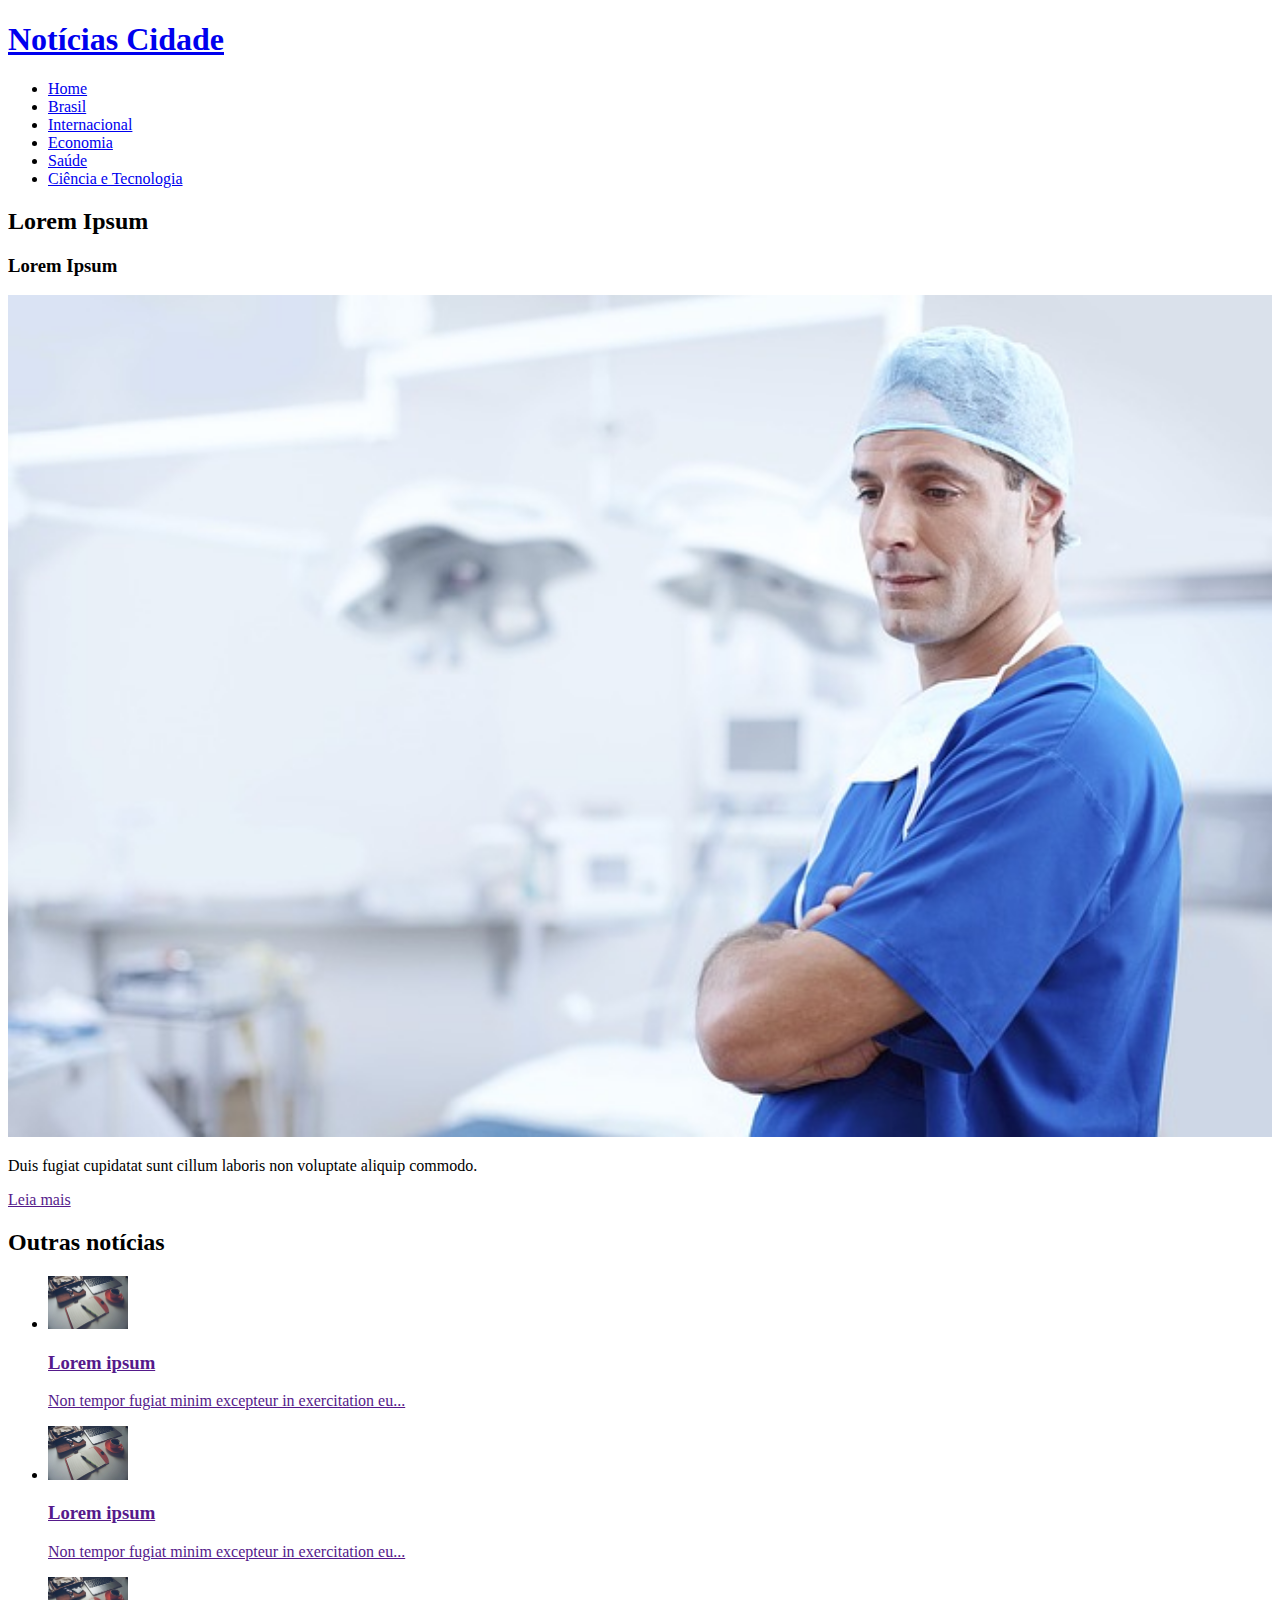
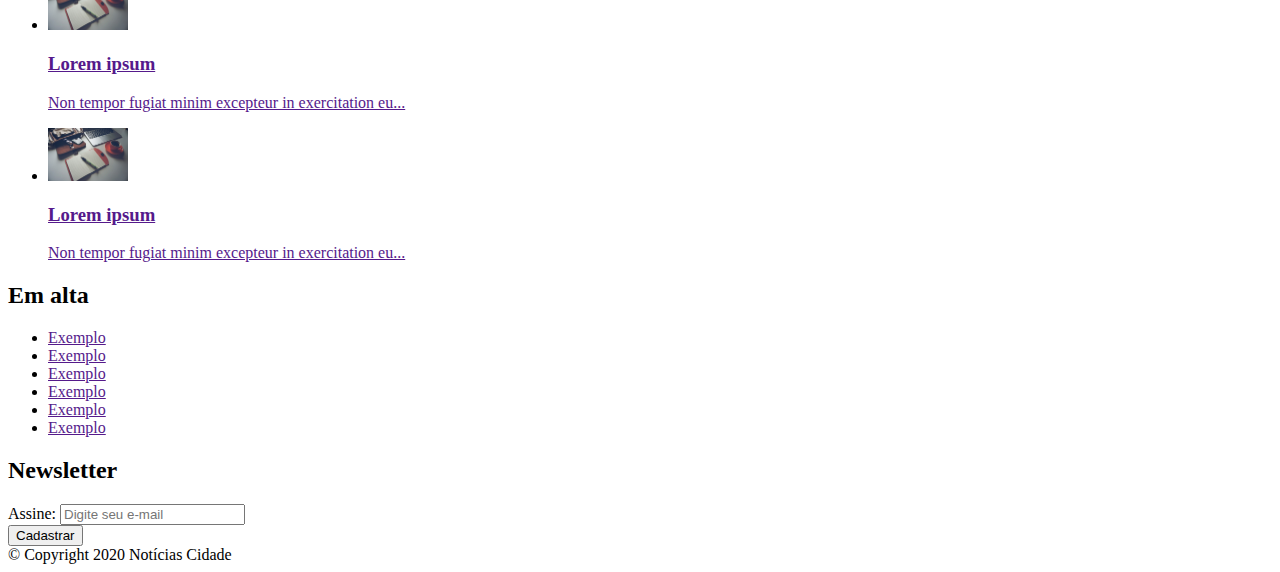
==== brasil.html @ 3ac09711 "Add all files" ====
<!DOCTYPE html>
<html lang="pt-BR">
<head>
    <meta charset="UTF-8">
    <link rel="stylesheet" text ="text/css" href="css/style.css">
    <meta name="viewport" content="width=device-width, initial-scale=1.0">
    <title>Notícias cidade - Seu site de notícias</title>
</head>
<body id="duas-colunas" class="brasil">
    <div id="container">
        <div id="topo">
            <a href="index.html"><h1 class="logo">Notícias Cidade</h1></a>
            <ul id="navegacao">
                <li class="primeiro">
                    <a id="home" href="index.html">Home</a>
                </li>

                <li>
                    <a id="brasil" href="brasil.html">Brasil</a>
                </li>

                <li>
                    <a id="internacional" href="internacional.html">Internacional</a>
                </li>

                <li>
                    <a id="economia"href="economia.html">Economia</a>
                </li>

                <li>
                    <a id="saude" href="saude.html">Saúde</a>
                </li>

                <li>
                    <a id="cieetec" href="cieetec.html">Ciência e Tecnologia</a>
                </li>
            </ul>
        </div>

        <div id="conteudo">

            <div id="primario">
                <div class="caixa destaque">
                    <h2>Lorem Ipsum</h2>
                    <div class="caixa-conteudo">
                        <h3>Lorem Ipsum</h3>
                        <img src="img/doutor.jpg" class="imagem-principal" width="100%" alt="taxi">
                        <p>
                            Duis fugiat cupidatat sunt cillum laboris non voluptate aliquip commodo.
                        </p>
                        <a href="">Leia mais</a>
                    </div>
                </div>

                <div class="caixa">
                    <h2>Outras notícias</h2>
                    <div class="caixa-conteudo">
                        <ul id="lista-noticias">
                            <li>
                                <a href="">
                                    <img src="img/tecnologia.jpg" width="80px">
                                    <h3>Lorem ipsum</h3>
                                    <p>
                                        Non tempor fugiat minim excepteur in exercitation eu...
                                    </p>
                                    
                                </a>
                            </li>

                            <li>
                                <a href="">
                                    <img src="img/tecnologia.jpg" width="80px">
                                    <h3>Lorem ipsum</h3>
                                    <p>
                                        Non tempor fugiat minim excepteur in exercitation eu...
                                    </p>
                                    
                                </a>
                            </li>

                            <li>
                                <a href="">
                                    <img src="img/tecnologia.jpg" width="80px">
                                    <h3>Lorem ipsum</h3>
                                    <p>
                                        Non tempor fugiat minim excepteur in exercitation eu...
                                    </p>
                                    
                                </a>
                            </li>

                            <li>
                                <a href="">
                                    <img src="img/tecnologia.jpg" width="80px">
                                    <h3>Lorem ipsum</h3>
                                    <p>
                                        Non tempor fugiat minim excepteur in exercitation eu...
                                    </p>
                                    
                                </a>
                            </li>

                        </ul>
                    </div>
                </div>

            </div>

            <div id="lateral">
                <div class="caixa">
                    <h2>Em alta</h2>
                    <div class="caixa-conteudo">
                        <ul>
                            <li><a href="">Exemplo</a></li>
                            <li><a href="">Exemplo</a></li>
                            <li><a href="">Exemplo</a></li>
                            <li><a href="">Exemplo</a></li>
                            <li><a href="">Exemplo</a></li>
                            <li><a href="">Exemplo</a></li>
                        </ul>
                    </div>
                </div>

                <div class="caixa">
                    <h2>Newsletter</h2>
                    <div class="caixa-conteudo">
                        <form>
                            <label for="email">Assine:</label>
                            <input type="email" name="email" id="email" placeholder="Digite seu e-mail">
                            <div>
                                <input type="submit" class="submit" value="Cadastrar">
                            </div>
                        </form>
                    </div>
                </div>

            </div>
        </div>

    </div>

    <div id="container-rodape" style="clear:both">
        <div id="rodape">&copy; Copyright 2020 Notícias Cidade</div>
    </div>
</body>
</html>
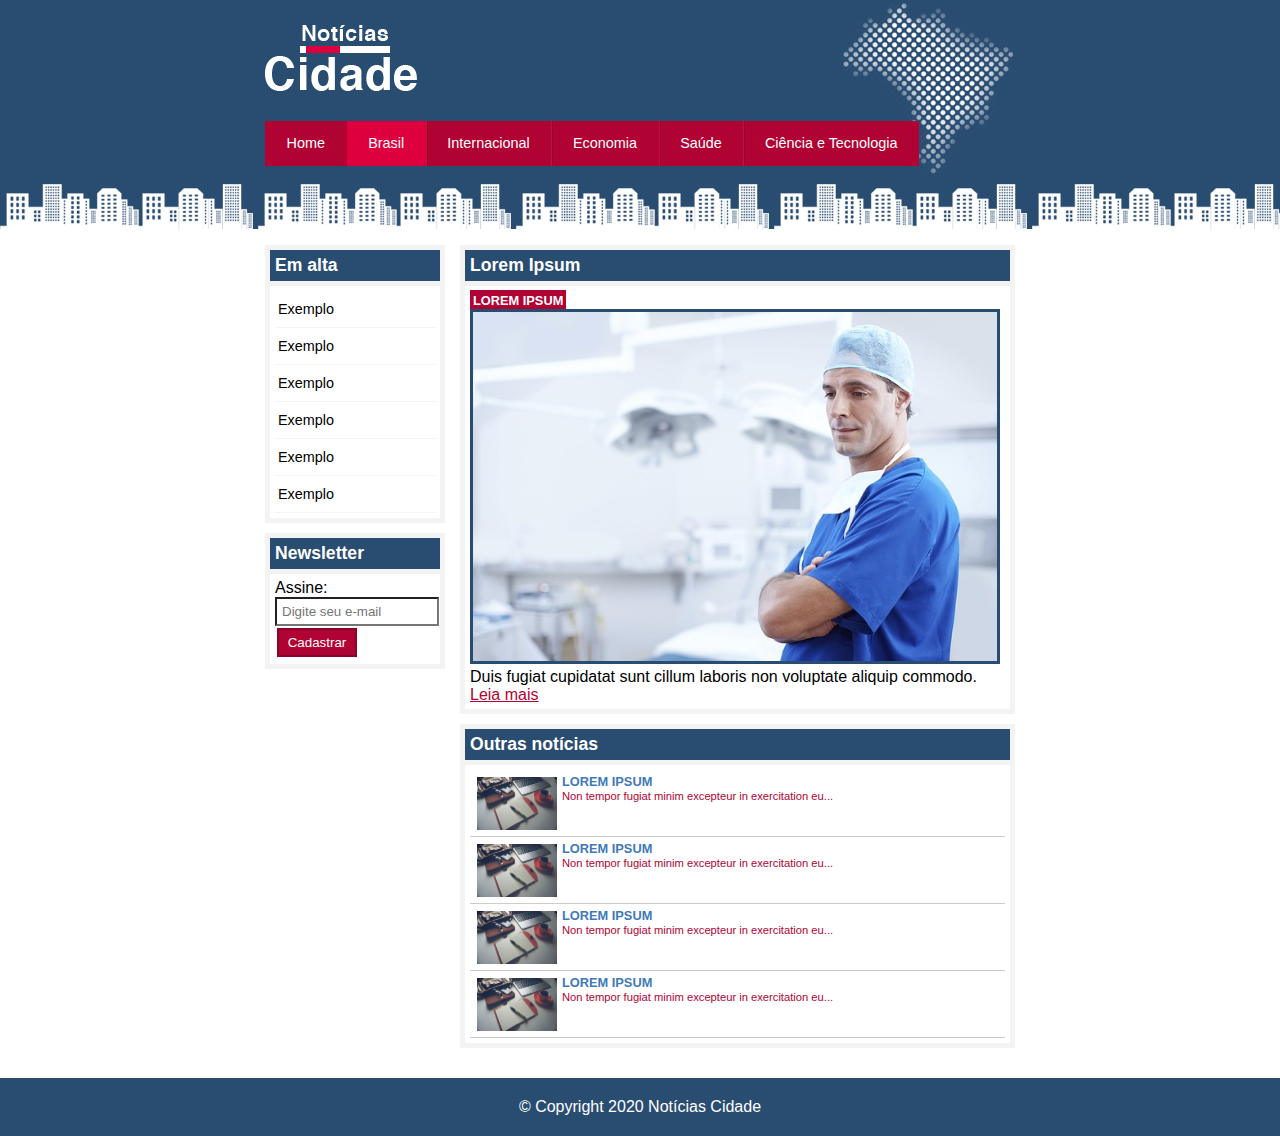
==== commit a821b87a: "Update brasil.html" ====
--- a/brasil.html
+++ b/brasil.html
@@ -2,7 +2,7 @@
 <html lang="pt-BR">
 <head>
     <meta charset="UTF-8">
-    <link rel="stylesheet" text ="text/css" href="css/style.css">
+    <link rel="stylesheet" text ="text/css" href="style.css">
     <meta name="viewport" content="width=device-width, initial-scale=1.0">
     <title>Notícias cidade - Seu site de notícias</title>
 </head>
@@ -143,4 +143,4 @@
         <div id="rodape">&copy; Copyright 2020 Notícias Cidade</div>
     </div>
 </body>
-</html>+</html>
--- a/style.css
+++ b/style.css
@@ -0,0 +1,229 @@
+* {
+    margin: 0;
+    padding: 0;
+}
+
+a{
+    color:#b10333;
+}
+body{
+    font-family: 'Trebuchet MS', 'Lucida Sans Unicode', 'Lucida Grande', 'Lucida Sans', Arial, sans-serif;
+    background: #fff url(../img/fundo.png) repeat-x;
+}
+
+ul{
+    margin: 0;
+    padding: 0;
+    list-style: none;
+}
+
+h2{
+    font-size: 1.1em;
+    padding: 5px;
+    background: #294c71;
+    color: #fff;
+}
+
+h3{
+    text-transform: uppercase;
+    display: inline;
+    font-size: 0.8em;
+    padding: 3px;
+}
+
+.destaque h3{
+    background: #b10333;
+    color: #fff;
+}
+
+img.imagem-principal{
+    width: 98%;
+    border: 3px solid #294c71;
+}
+
+label{
+    display: block;
+    cursor: pointer;
+}
+
+input{
+    padding: 5px;
+    background-color: #fff;
+    width: 150px;
+}
+
+input.submit{
+    width: 80px;
+    color: #fff;
+    background-color: #b10333;
+    border: 2px solid #870529;
+    padding: 5px;
+    margin: 2px;
+}
+
+#container{
+    width: 750px;
+    margin: 0 auto;
+    border: 1px;
+}
+
+#topo{
+    height: 150px;
+    background: url(../img/detalhe-topo.png) no-repeat right top;
+    padding-top: 25px;
+}
+
+#topo ul{
+    margin-top: 30px;
+    background: #b10333;
+    float: left;
+}
+
+#topo ul li{
+    float: left;
+}
+
+#topo ul a{
+    font-size: 0.9em;
+    text-decoration: none;
+    color: #fff;
+    display: block;
+    padding:0.5em 1.5em;
+    line-height: 2.1em;
+    background: url(../img/divisor.png) repeat-y left;
+}
+
+#topo ul .primeiro a{
+    background: none;
+}
+
+#topo ul a:hover{
+    color: #69001d;
+}
+
+#conteudo{
+    margin-top: 60px;
+    background: #f5f5f5;
+}
+
+#primario{
+    width: 270px;
+    margin: 0 0 20px 195px ;
+    float: left;
+}
+
+#duas-colunas #primario{
+    width: 555px;
+}
+
+#uma-coluna #primario {
+	width: 750px;
+	margin: 0 0 20px 0;
+}
+
+#tres-colunas #primario{
+    width: 270px;
+    float: left;
+    margin: 0 0 20px 195px;
+}
+
+#secundario {
+	width: 270px;
+	float: left;
+	margin: 0 0 20px 15px;
+}
+
+#lateral{
+    width: 180px;
+    margin: 0 0 20px -750px;
+    float: left;
+}
+
+#lateral ul a{
+    font-size: 0.9em;
+    padding: 3px;
+    display: block;
+    line-height: 30px;
+    color:#000;
+    text-decoration: none;
+    border-bottom: 1px solid #f3f3f3;
+}
+
+#lateral ul a:hover{
+    color: #a1a1a1;
+    background: #f9f9f9;
+    padding-left: 20px;
+}
+
+#container-rodape{
+    background: #294c71;
+    padding: 20px;
+}
+
+#rodape{
+    width: 750px;
+    margin: 0 auto;
+    color: white;
+    text-align: center;
+}
+
+#lista-noticias li{
+    padding: 2px;
+    border-bottom: 1px solid #ccc;
+    height: 62px;
+}
+
+#lista-noticias li a img{
+    float: left;
+    margin: 5px;
+}
+
+#lista-noticias li a h3{
+    font-size: 0.8em;
+    padding: 0;
+    color: #3e7ab9;
+}
+
+#lista-noticias li a p{
+    font-size:  0.7em;
+}
+
+#lista-noticias li:hover{
+    background: #eee;
+    cursor: pointer;
+}
+
+
+#lista-noticias li a {
+    text-decoration: none;
+}
+
+body.home #navegacao a#home,
+body.brasil #navegacao a#brasil,
+body.internacional #navegacao a#internacional,
+body.economia #navegacao a#economia,
+body.saude #navegacao a#saude,
+body.cieetec #navegacao a#cieetec{
+    color: #fff;
+    background: #de003e;
+    cursor: text;
+}
+
+.logo{
+    width: 152px;
+    height: 66px;
+    background: url(../img/logo.png);
+    text-indent: -3000px;
+}
+
+.caixa {
+	margin: 10px 0;
+	padding: 5px;
+	background: #f3f3f3;
+}
+
+.caixa-conteudo{
+    background: #fff;
+    padding: 5px;
+    margin-top: 5px;
+}
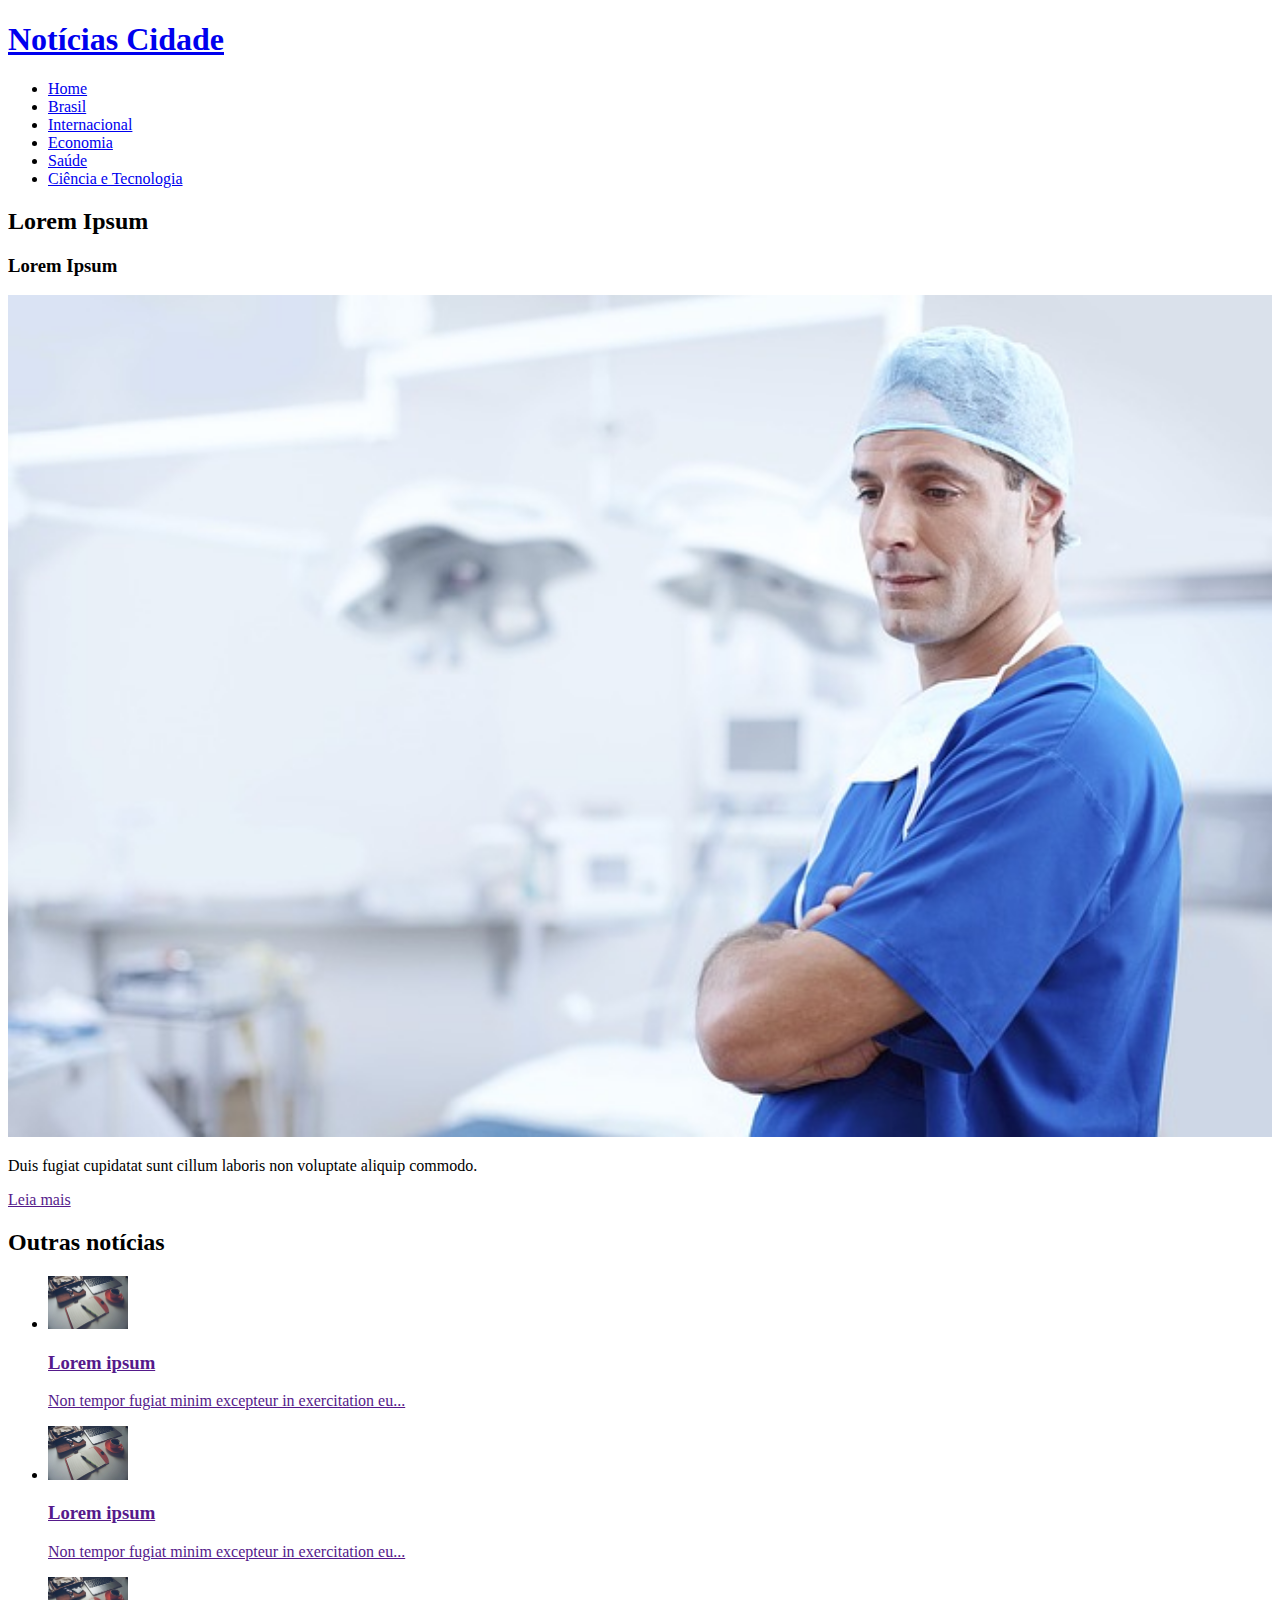
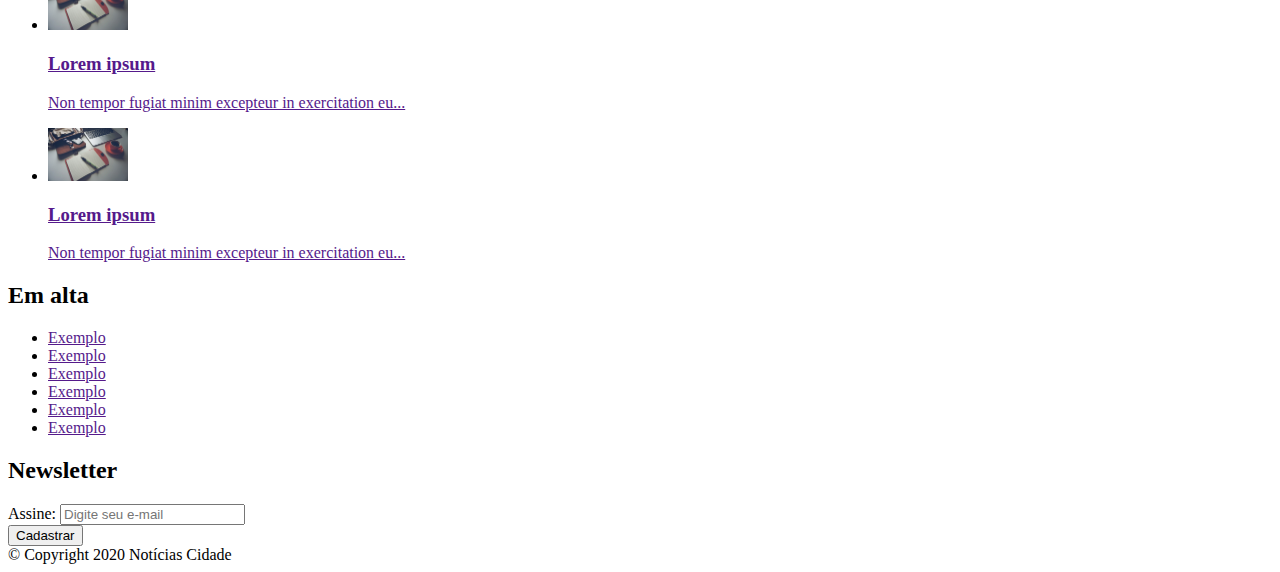
==== commit 7714fd04: "Update brasil.html" ====
--- a/brasil.html
+++ b/brasil.html
@@ -2,7 +2,7 @@
 <html lang="pt-BR">
 <head>
     <meta charset="UTF-8">
-    <link rel="stylesheet" text ="text/css" href="style.css">
+    <link rel="stylesheet" text ="text/css" href="CCS/style.css">
     <meta name="viewport" content="width=device-width, initial-scale=1.0">
     <title>Notícias cidade - Seu site de notícias</title>
 </head>
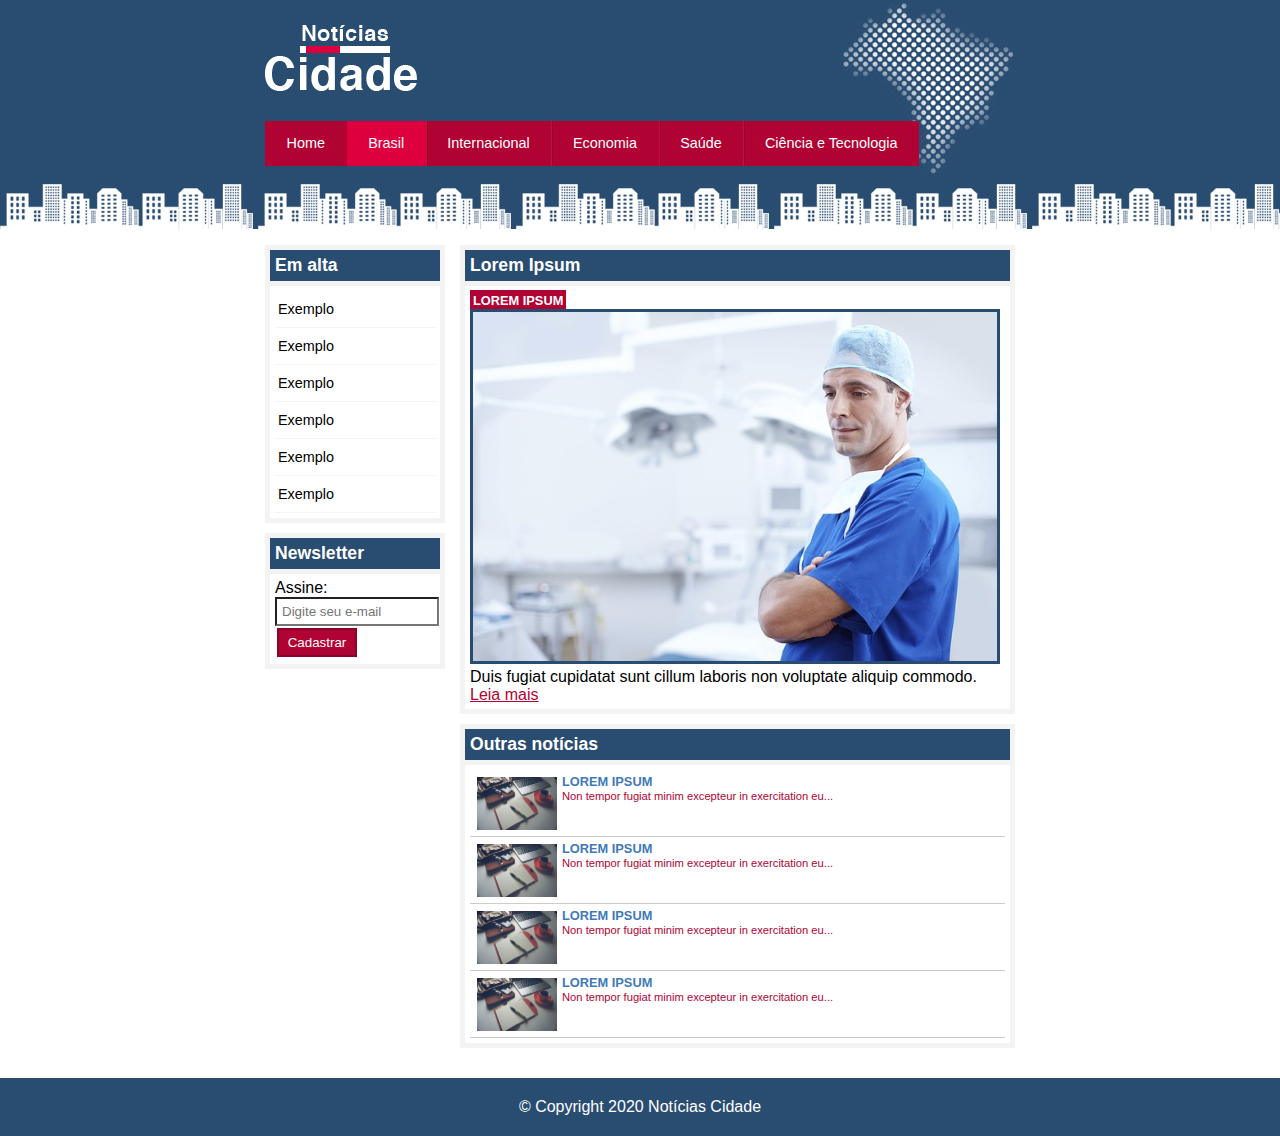
==== commit 637cbc1b: "Update brasil.html" ====
--- a/brasil.html
+++ b/brasil.html
@@ -2,7 +2,7 @@
 <html lang="pt-BR">
 <head>
     <meta charset="UTF-8">
-    <link rel="stylesheet" text ="text/css" href="CCS/style.css">
+    <link rel="stylesheet" text ="text/css" href="CSS/style.css">
     <meta name="viewport" content="width=device-width, initial-scale=1.0">
     <title>Notícias cidade - Seu site de notícias</title>
 </head>
--- a/CSS/style.css
+++ b/CSS/style.css
@@ -0,0 +1,229 @@
+* {
+    margin: 0;
+    padding: 0;
+}
+
+a{
+    color:#b10333;
+}
+body{
+    font-family: 'Trebuchet MS', 'Lucida Sans Unicode', 'Lucida Grande', 'Lucida Sans', Arial, sans-serif;
+    background: #fff url(../img/fundo.png) repeat-x;
+}
+
+ul{
+    margin: 0;
+    padding: 0;
+    list-style: none;
+}
+
+h2{
+    font-size: 1.1em;
+    padding: 5px;
+    background: #294c71;
+    color: #fff;
+}
+
+h3{
+    text-transform: uppercase;
+    display: inline;
+    font-size: 0.8em;
+    padding: 3px;
+}
+
+.destaque h3{
+    background: #b10333;
+    color: #fff;
+}
+
+img.imagem-principal{
+    width: 98%;
+    border: 3px solid #294c71;
+}
+
+label{
+    display: block;
+    cursor: pointer;
+}
+
+input{
+    padding: 5px;
+    background-color: #fff;
+    width: 150px;
+}
+
+input.submit{
+    width: 80px;
+    color: #fff;
+    background-color: #b10333;
+    border: 2px solid #870529;
+    padding: 5px;
+    margin: 2px;
+}
+
+#container{
+    width: 750px;
+    margin: 0 auto;
+    border: 1px;
+}
+
+#topo{
+    height: 150px;
+    background: url(../img/detalhe-topo.png) no-repeat right top;
+    padding-top: 25px;
+}
+
+#topo ul{
+    margin-top: 30px;
+    background: #b10333;
+    float: left;
+}
+
+#topo ul li{
+    float: left;
+}
+
+#topo ul a{
+    font-size: 0.9em;
+    text-decoration: none;
+    color: #fff;
+    display: block;
+    padding:0.5em 1.5em;
+    line-height: 2.1em;
+    background: url(../img/divisor.png) repeat-y left;
+}
+
+#topo ul .primeiro a{
+    background: none;
+}
+
+#topo ul a:hover{
+    color: #69001d;
+}
+
+#conteudo{
+    margin-top: 60px;
+    background: #f5f5f5;
+}
+
+#primario{
+    width: 270px;
+    margin: 0 0 20px 195px ;
+    float: left;
+}
+
+#duas-colunas #primario{
+    width: 555px;
+}
+
+#uma-coluna #primario {
+	width: 750px;
+	margin: 0 0 20px 0;
+}
+
+#tres-colunas #primario{
+    width: 270px;
+    float: left;
+    margin: 0 0 20px 195px;
+}
+
+#secundario {
+	width: 270px;
+	float: left;
+	margin: 0 0 20px 15px;
+}
+
+#lateral{
+    width: 180px;
+    margin: 0 0 20px -750px;
+    float: left;
+}
+
+#lateral ul a{
+    font-size: 0.9em;
+    padding: 3px;
+    display: block;
+    line-height: 30px;
+    color:#000;
+    text-decoration: none;
+    border-bottom: 1px solid #f3f3f3;
+}
+
+#lateral ul a:hover{
+    color: #a1a1a1;
+    background: #f9f9f9;
+    padding-left: 20px;
+}
+
+#container-rodape{
+    background: #294c71;
+    padding: 20px;
+}
+
+#rodape{
+    width: 750px;
+    margin: 0 auto;
+    color: white;
+    text-align: center;
+}
+
+#lista-noticias li{
+    padding: 2px;
+    border-bottom: 1px solid #ccc;
+    height: 62px;
+}
+
+#lista-noticias li a img{
+    float: left;
+    margin: 5px;
+}
+
+#lista-noticias li a h3{
+    font-size: 0.8em;
+    padding: 0;
+    color: #3e7ab9;
+}
+
+#lista-noticias li a p{
+    font-size:  0.7em;
+}
+
+#lista-noticias li:hover{
+    background: #eee;
+    cursor: pointer;
+}
+
+
+#lista-noticias li a {
+    text-decoration: none;
+}
+
+body.home #navegacao a#home,
+body.brasil #navegacao a#brasil,
+body.internacional #navegacao a#internacional,
+body.economia #navegacao a#economia,
+body.saude #navegacao a#saude,
+body.cieetec #navegacao a#cieetec{
+    color: #fff;
+    background: #de003e;
+    cursor: text;
+}
+
+.logo{
+    width: 152px;
+    height: 66px;
+    background: url(../img/logo.png);
+    text-indent: -3000px;
+}
+
+.caixa {
+	margin: 10px 0;
+	padding: 5px;
+	background: #f3f3f3;
+}
+
+.caixa-conteudo{
+    background: #fff;
+    padding: 5px;
+    margin-top: 5px;
+}
